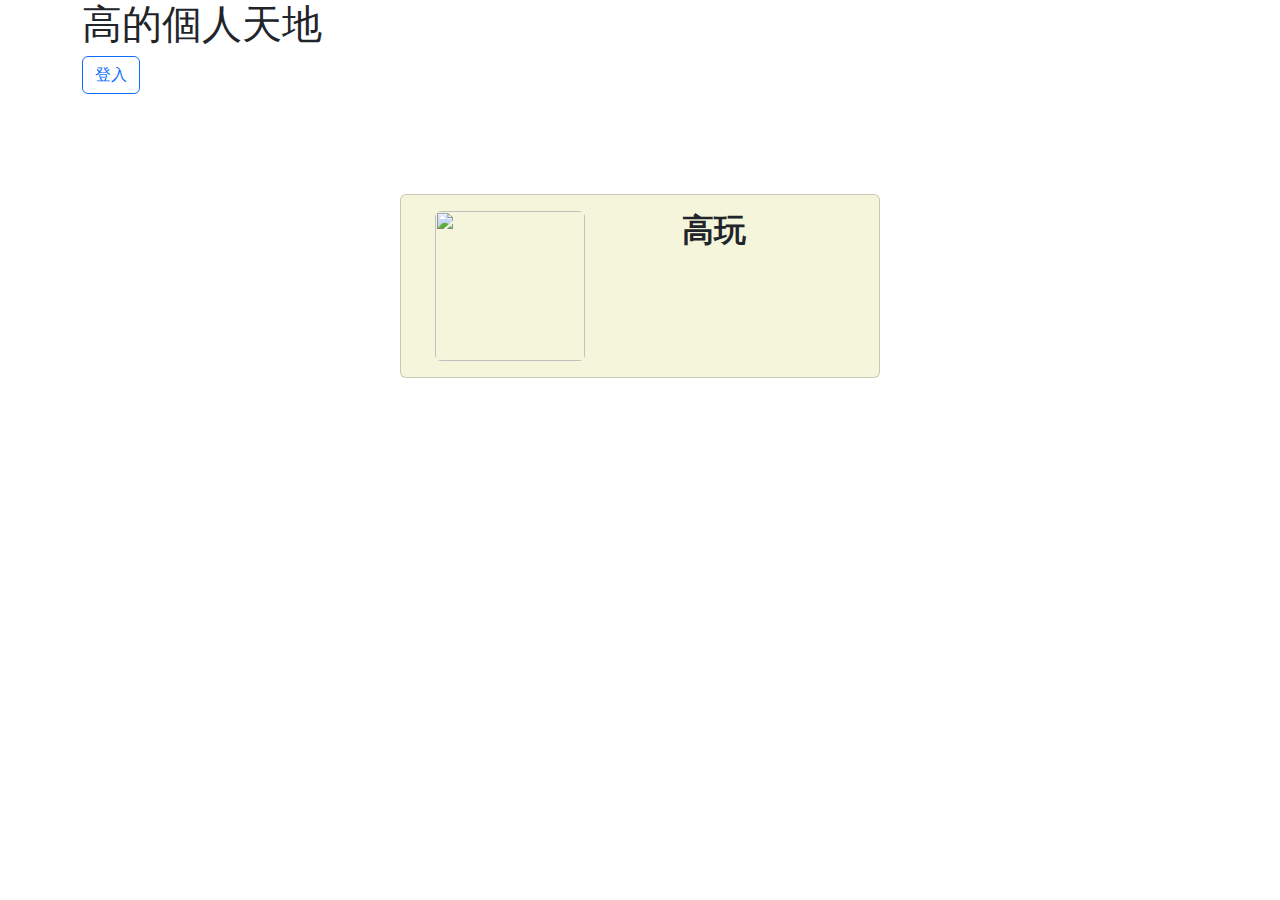
==== views/index.html @ a10ab2b8 "update" ====
<!DOCTYPE html>
<html lang="en">

<head>
    <meta charset="UTF-8">
    <meta name="viewport" content="width=device-width, initial-scale=1.0">
    <title>Document</title>
    <link rel="stylesheet" href="../static/pkg/bootstrap-5.3.2-dist/css/bootstrap.min.css">
    <link rel="stylesheet" href="../static/css/index.css">
</head>

<body>
    <div class="container">
        <h1 class="text-nowrap">高的個人天地</h1>
        <a href="/Hsu_Blog/views/sign-log-in.html" type="button" class="btn btn-outline-primary">登入</a>
        <!-- <button href="login.html" type="button" class="btn btn-outline-primary">登入</button> -->
        <div id="" class="card" style="width: 30rem; background-color: beige; margin: 100px auto;">
            <div class="card-body">
                <div class="container">
                    <div class="row">
                        <div class="col-5">
                            <img id="avatar" class="avatar mx-auto d-block img-fluid" src="/Hsu_Blog/img/ChirsAvatar.jpg" alt="">
                        </div>
                        <div class="col-6">
                            <h2 class="userName" style="font-weight: bold; text-align: center;">高玩</h2>
                            <!-- <span class="badge bg-success">合法使用者</span>
                            <span class="badge bg-dark">Vip0</span> -->
                        </div>
                    </div>
                </div>
                <!-- <a href="https://space.bilibili.com/443577414/favlist" class="card-link">B站推薦</a> -->
            </div>
        </div>
    </div>



    <script src="../static/pkg/bootstrap-5.3.2-dist/js/bootstrap.min.js"></script>
</body>

</html>
---- static/css/index.css ----
.avatar{
    width: 150px;
    height: 150px;
    border-radius: 6px;
}
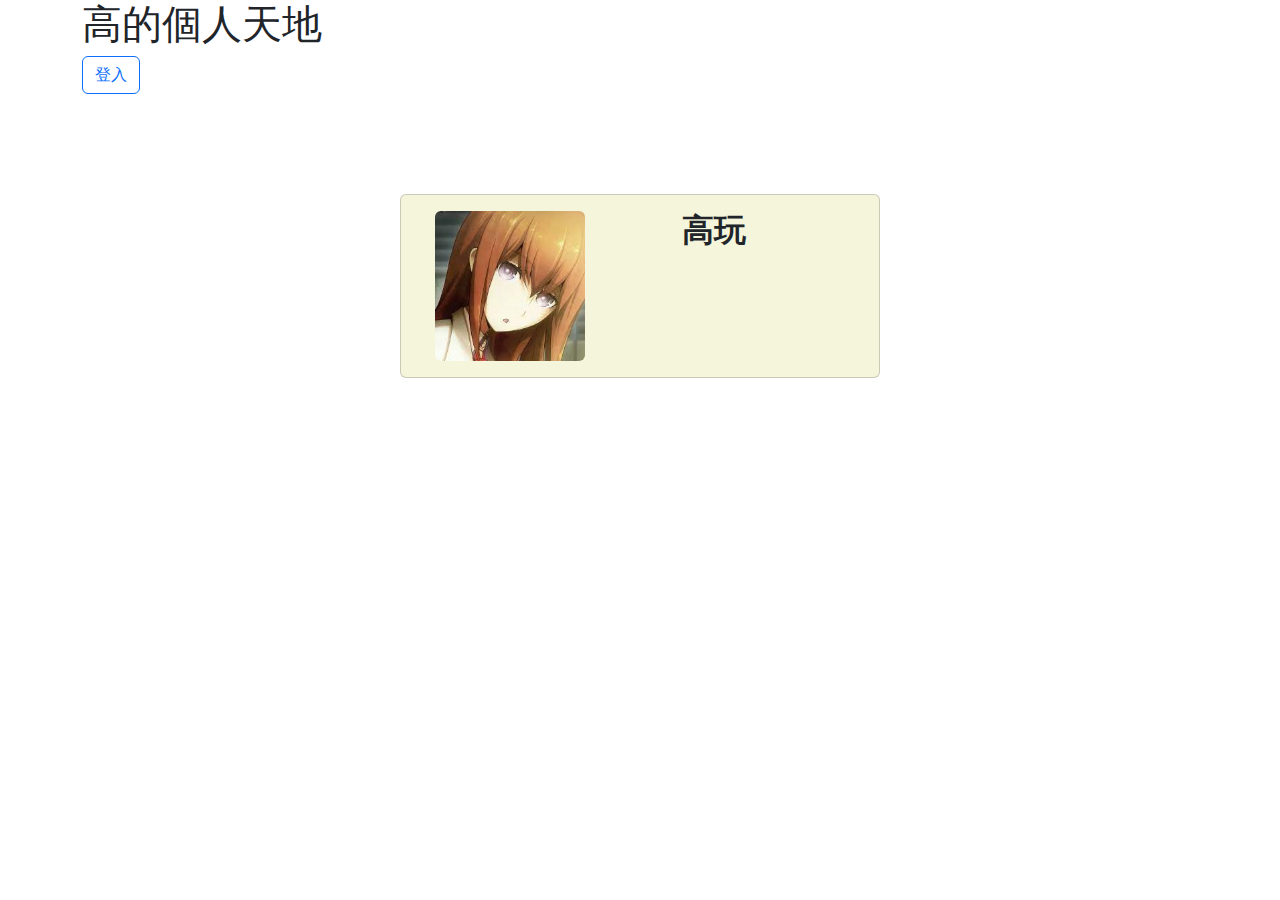
==== commit f1e6ab7d: "Update index.html" ====
--- a/views/index.html
+++ b/views/index.html
@@ -12,14 +12,14 @@
 <body>
     <div class="container">
         <h1 class="text-nowrap">高的個人天地</h1>
-        <a href="/Hsu_Blog/views/sign-log-in.html" type="button" class="btn btn-outline-primary">登入</a>
+        <a href="../views/sign-log-in.html" type="button" class="btn btn-outline-primary">登入</a>
         <!-- <button href="login.html" type="button" class="btn btn-outline-primary">登入</button> -->
         <div id="" class="card" style="width: 30rem; background-color: beige; margin: 100px auto;">
             <div class="card-body">
                 <div class="container">
                     <div class="row">
                         <div class="col-5">
-                            <img id="avatar" class="avatar mx-auto d-block img-fluid" src="/Hsu_Blog/img/ChirsAvatar.jpg" alt="">
+                            <img id="avatar" class="avatar mx-auto d-block img-fluid" src="../img/ChirsAvatar.jpg" alt="">
                         </div>
                         <div class="col-6">
                             <h2 class="userName" style="font-weight: bold; text-align: center;">高玩</h2>
@@ -38,4 +38,4 @@
     <script src="../static/pkg/bootstrap-5.3.2-dist/js/bootstrap.min.js"></script>
 </body>
 
-</html>+</html>
